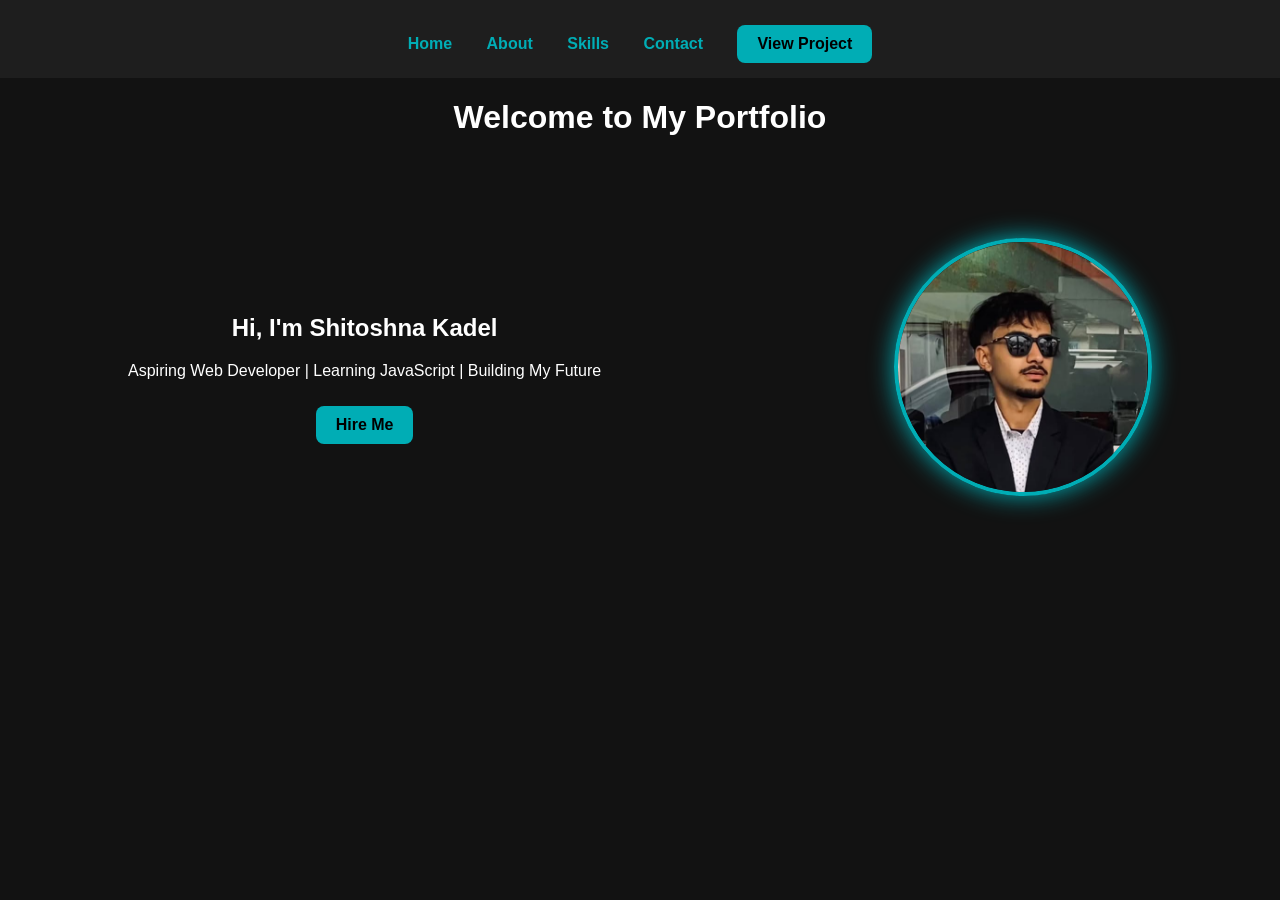
==== index.html @ 7f023628 "Add files via upload" ====
<!DOCTYPE html>
<html>
<head>
    <title>Home</title>
    <link rel="stylesheet" href="style.css">
</head>
<body>

<nav>
    <a href="index.html">Home</a>
    <a href="about.html">About</a>
    <a href="skills.html">Skills</a>
    <a href="contact.html">Contact</a>
    <a href="calculator.html" target="_blank" class="btn">View Project</a>
</nav>

<h1>Welcome to My Portfolio</h1>
<section class="hero">
    <div class="hero-text">
        <h1>Hi, I'm <span>Shitoshna Kadel</span></h1>
        <p>Aspiring Web Developer | Learning JavaScript | Building My Future</p>
        <a href="contact.html" class="btn">Hire Me</a>
    </div>

    <div class="hero-image">
        <img src="my2.jpg" alt="Shitoshna">
    </div>
</section>


</section>
</body>
</html>
---- style.css ----
body {
    margin: 0;
    font-family: Arial, sans-serif;
    background: #121212;
    color: white;
    text-align: center;
}

nav {
    background: #1E1E1E;
    padding: 15px;
}

nav a {
    color: #00ADB5;
    text-decoration: none;
    margin: 0 15px;
    font-weight: bold;
}

nav a:hover {
    color: white;
}
.skills-container {
    display: flex;
    justify-content: center;
    gap: 20px;
    margin-top: 40px;
    flex-wrap: wrap;
}

.skill-box {
    background: #1E1E1E;
    padding: 20px 40px;
    border-radius: 12px;
    font-weight: bold;
    color: #00ADB5;
    box-shadow: 0 0 15px rgba(0, 173, 181, 0.3);
    transition: 0.3s;
}

.skill-box:hover {
    transform: scale(1.1);
    background: #00ADB5;
    color: black;
}
.hero {
    display: flex;
    justify-content: space-between;
    align-items: center;
    padding: 80px 10%;
}

.hero-text {
    max-width: 500px;
}

.hero-image img {
    width: 250px;
    height: 250px;
    object-fit: cover;
    border-radius: 50%;
    border: 4px solid #00ADB5;
    box-shadow: 0 0 25px #00ADB5;
    transition: 0.3s ease;
}

.hero-image img:hover {
    box-shadow: 0 0 40px #00ADB5;
    transform: scale(1.05);
}
h2{
    color: #00ADB5;
    font-size: xx-large;
}
.about-section {
    display: flex;
    justify-content: center;
    padding: 80px 20px;
    background: #121212;
}

.about-card {
    max-width: 800px;
    background: #1E1E1E;
    padding: 40px;
    border-radius: 15px;
    box-shadow: 0 0 25px rgba(0, 173, 181, 0.2);
    transition: 0.3s ease;
}

.about-card:hover {
    box-shadow: 0 0 40px rgba(0, 173, 181, 0.4);
}

.about-card h2 {
    color: #00ADB5;
    margin-bottom: 20px;
    font-size: 28px;
    text-align: center;
}

.about-card p {
    color: #EEEEEE;
    line-height: 1.8;
    margin-bottom: 20px;
    font-size: 16px;
}
h5{
    color: #00ADB5;
    font-size: xx-large;
}
.projects {
    padding: 60px 20px;
    text-align: center;
}

.project-card {
    background: #1E1E1E;
    padding: 30px;
    border-radius: 12px;
    max-width: 400px;
    margin: 20px auto;
    box-shadow: 0 0 20px rgba(0, 173, 181, 0.3);
}

.project-card h3 {
    color: #00ADB5;
}

.btn {
    display: inline-block;
    margin-top: 15px;
    padding: 10px 20px;
    background: #00ADB5;
    color: black;
    text-decoration: none;
    border-radius: 8px;
}
.projects {
    padding: 60px 20px;
    text-align: center;
}

.project-card {
    background: #1E1E1E;
    padding: 25px;
    border-radius: 12px;
    margin: 20px auto;
    max-width: 400px;
    box-shadow: 0 0 20px rgba(0, 173, 181, 0.3);
    transition: 0.3s;
}

.project-card:hover {
    transform: translateY(-5px);
}

.project-card h3 {
    color: #00ADB5;
}

.btn {
    display: inline-block;
    margin-top: 10px;
    padding: 10px 20px;
    background: #00ADB5;
    color: black;
    text-decoration: none;
    border-radius: 8px;
    font-weight: bold;
}
.option.selected {
    background: #00ADB5;
    color: black;
    position: relative;
}

.option.selected::after {
    content: "✔";
    position: absolute;
    right: 10px;
    font-weight: bold;
}
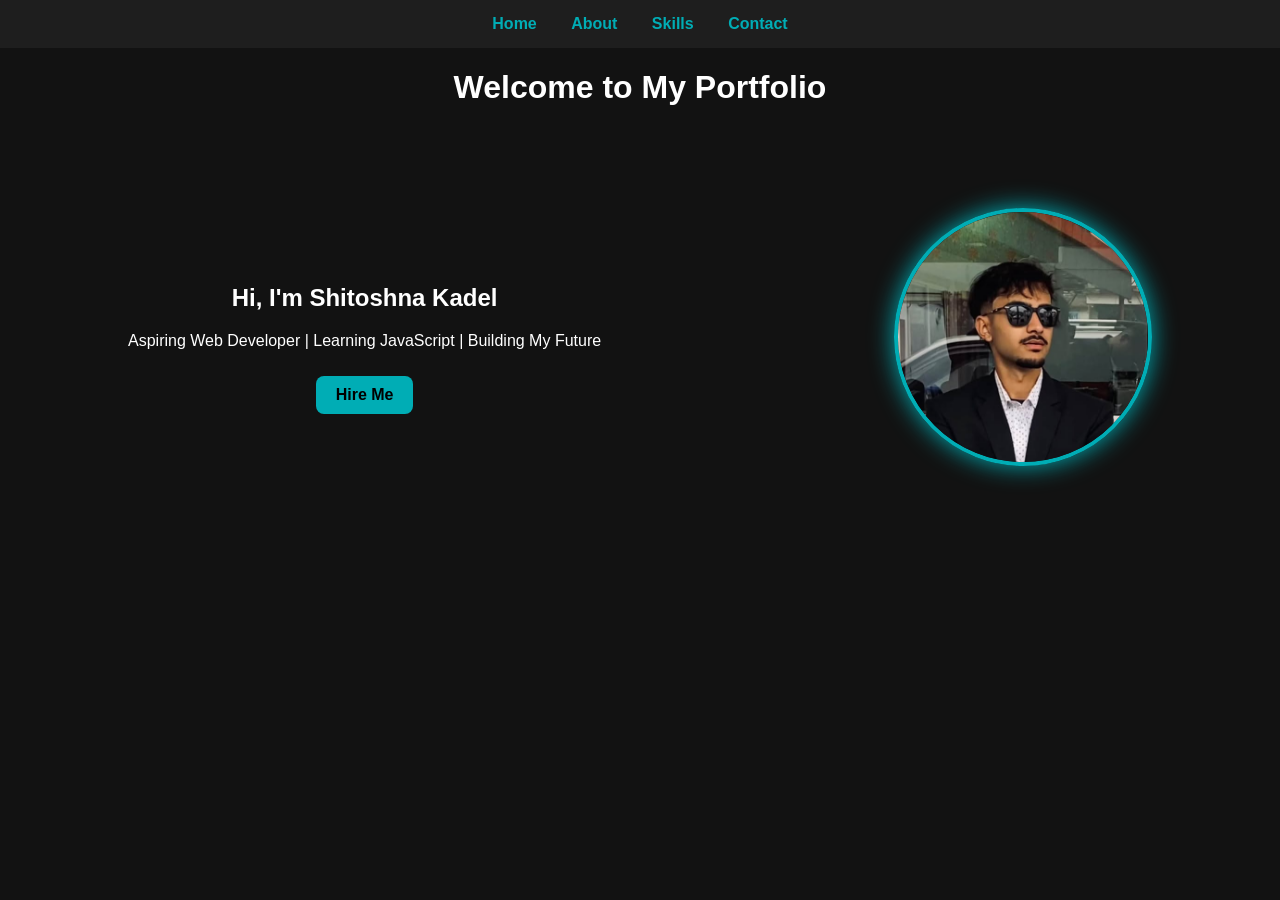
==== commit 150c20ad: "Add files via upload" ====
--- a/index.html
+++ b/index.html
@@ -11,7 +11,7 @@
     <a href="about.html">About</a>
     <a href="skills.html">Skills</a>
     <a href="contact.html">Contact</a>
-    <a href="calculator.html" target="_blank" class="btn">View Project</a>
+    
 </nav>
 
 <h1>Welcome to My Portfolio</h1>
